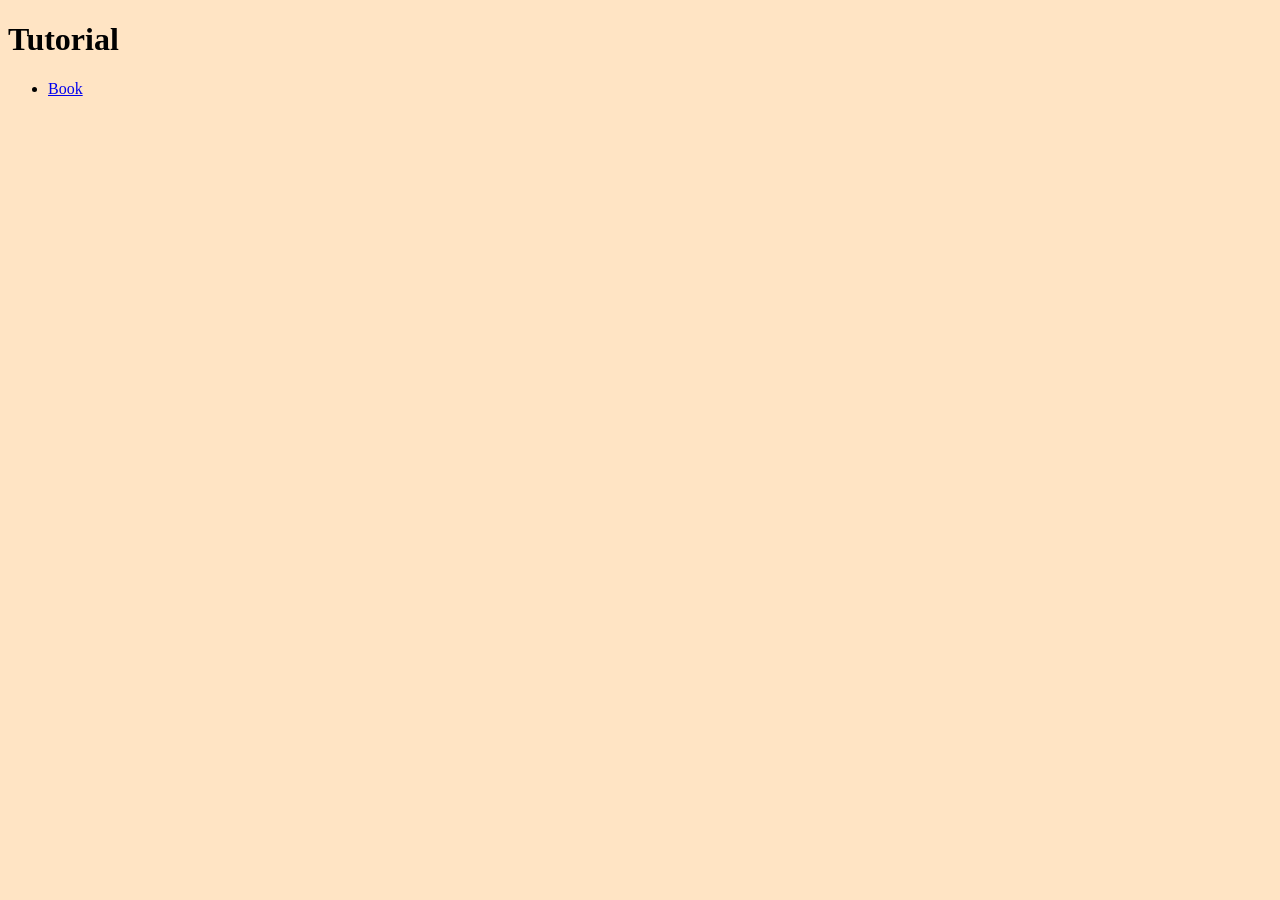
==== Index.html @ 30a1e7dc "Rename old Index.html to Index.html" ====
<!doctype html>
<html lang="en">
<head>
<!-- 
    Tutorial Page
    Author: Bekzod Muminov
    Date:   09/13/2026
    
    Filename: CISW300
   </-->
<title>Book Assignments for CISW 300</title>

</head>
    <body style="background-color: bisque">
    <h1>Tutorial</h1>
        <ul>
        <li><a href="book/book.html">Book</a></li>
        </ul>
    
    </body>
</html>
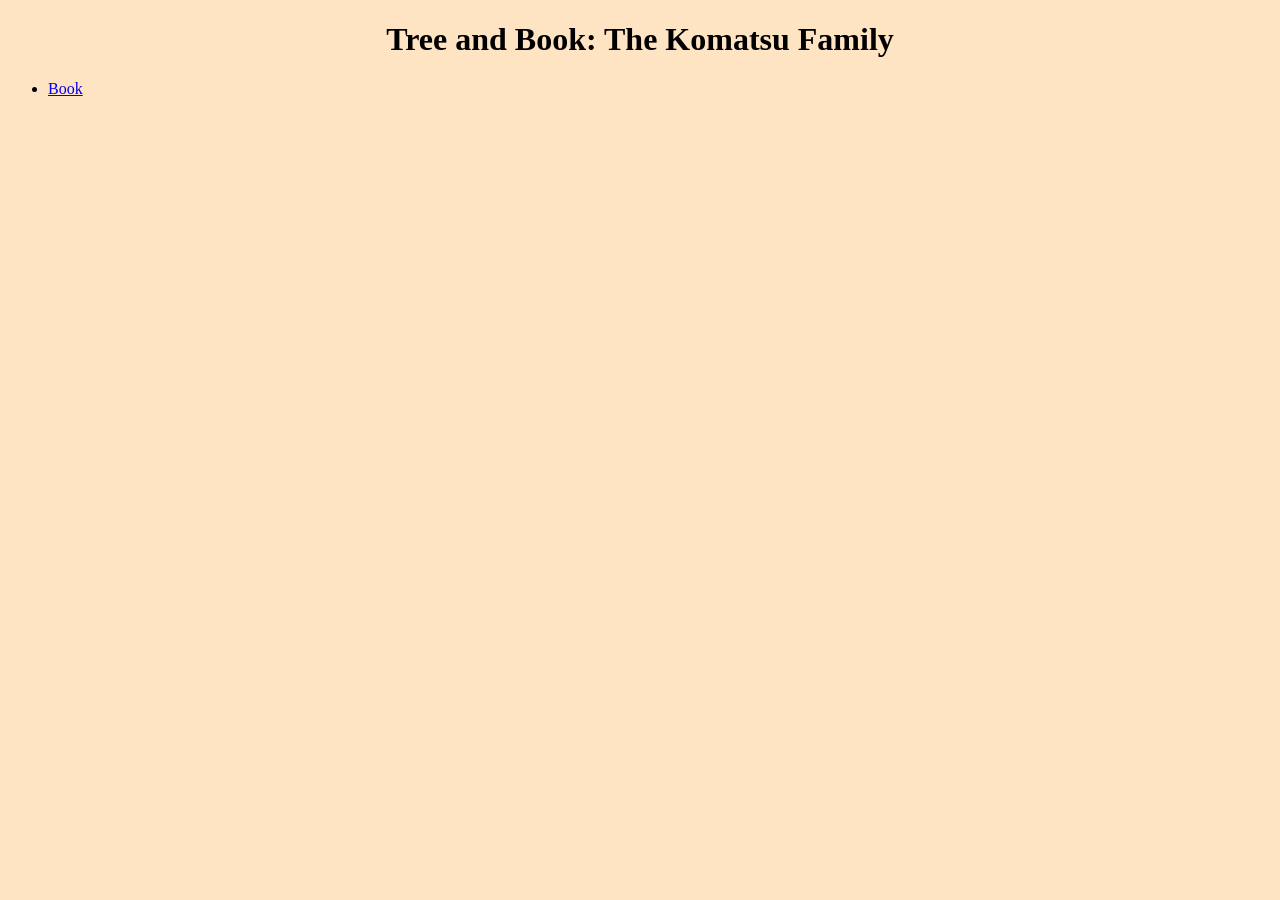
==== commit 45b1a2df: "Add files via upload" ====
--- a/Index.html
+++ b/Index.html
@@ -12,10 +12,10 @@
 
 </head>
     <body style="background-color: bisque">
-    <h1>Tutorial</h1>
+    <h1 style="text-align: center">Tree and Book: The Komatsu Family</h1>
         <ul>
         <li><a href="book/book.html">Book</a></li>
         </ul>
     
     </body>
-</html>
+</html>
